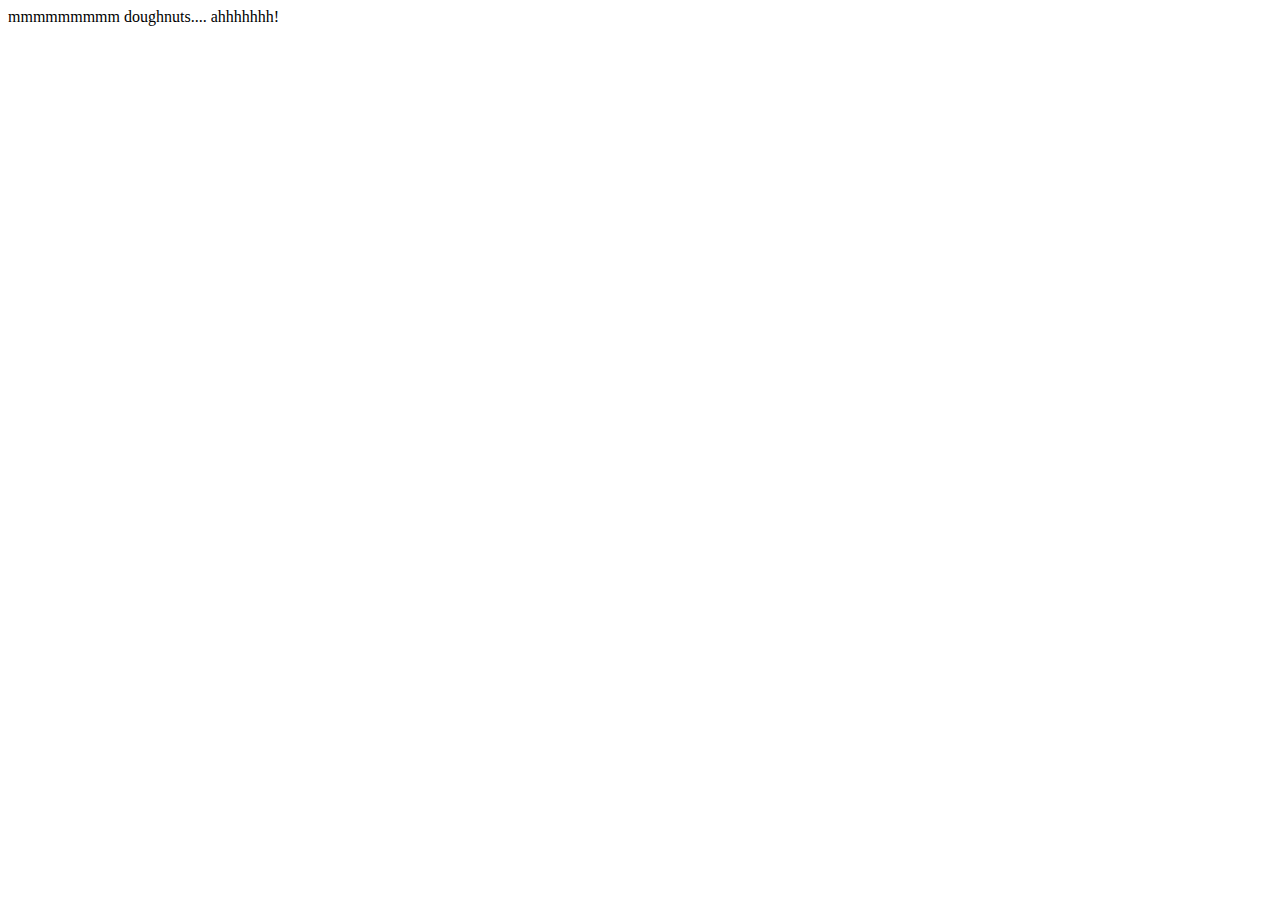
==== index.html @ 2fda692a "Initial commit" ====
<!DOCTYPE html>
<html lang="en">
  <head>
    <meta charset="UTF-8" />
    <meta http-equiv="X-UA-Compatible" content="IE=edge" />
    <meta name="viewport" content="width=device-width, initial-scale=1.0" />
    <title>Donut Clicker</title>
  </head>
  <body>
    <div class="container"></div>
    <script src="./index.js"></script>
  </body>
</html>
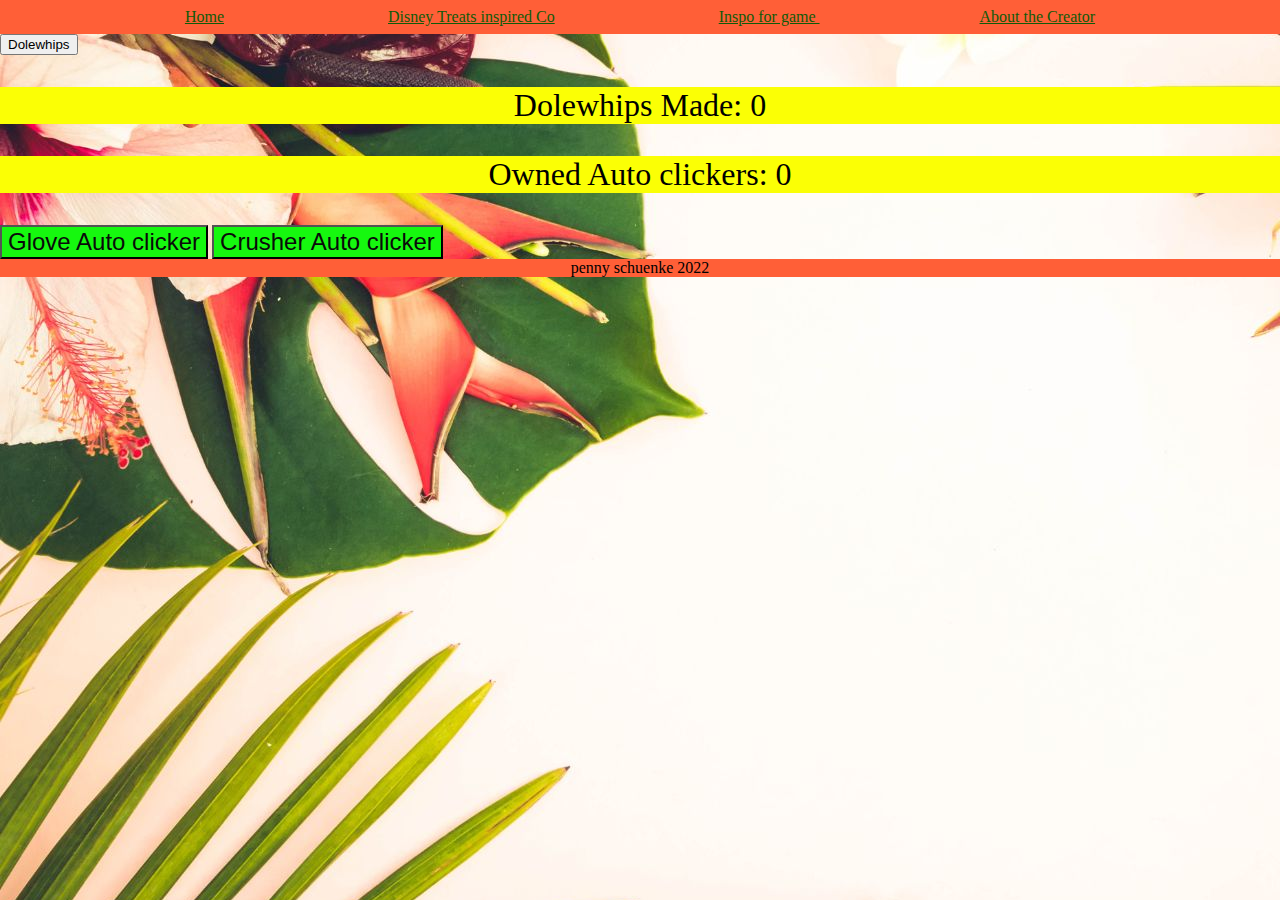
==== commit 88eec2d5: "test" ====
--- a/index.html
+++ b/index.html
@@ -1,13 +1,45 @@
 <!DOCTYPE html>
 <html lang="en">
-  <head>
-    <meta charset="UTF-8" />
-    <meta http-equiv="X-UA-Compatible" content="IE=edge" />
-    <meta name="viewport" content="width=device-width, initial-scale=1.0" />
-    <title>Donut Clicker</title>
-  </head>
-  <body>
-    <div class="container"></div>
-    <script src="./index.js"></script>
-  </body>
-</html>
+
+<head>
+  <meta charset="UTF-8" />
+  <meta http-equiv="X-UA-Compatible" content="IE=edge" />
+  <meta name="viewport" content="width=device-width, initial-scale=1.0" />
+  <link rel="stylesheet" href="style.css">
+  <title>DoleWhip Clicker</title>
+</head>
+
+<body>
+  <nav id="navBar">
+    <a href="#top">Home</a>
+    <a href="#Dolewhip">Disney Treats inspired Co</a>
+    <a href="#Inspo">Inspo for game </a>
+    <a href="#AboutMe">About the Creator</a>
+
+  </nav>
+  <main>
+
+    <div class="make">
+      <button type="button" name="button" id="whips">Dolewhips </button>
+     
+      
+      
+      <p> Dolewhips Made: <span id="points">0</span></p>
+
+    </div>
+
+    <script id=AutoC></script>
+    <div class="shop">
+      <p>Owned Auto clickers: <span>0</span></p>
+      <button type="button" name="button" id="Glove">Glove Auto clicker </button>
+      <button type="button" name="button" id="Crush">Crusher Auto clicker</button>
+
+    </div>
+
+  </main>
+  <div class="container"></div>
+  <script src="./index.js"></script>
+</body>
+<footer>penny schuenke 2022</footer>
+
+</html>--- a/style.css
+++ b/style.css
@@ -0,0 +1,57 @@
+body {
+    padding: 0;
+    background-image: url(images/bkgr.jpg);
+    margin: 0;
+}
+
+nav {
+    background-color: rgb(255, 95, 55);
+    margin: 0;
+    padding: .5em 2em;
+    border: 1px;
+    text-align: center;
+
+}
+
+nav a {
+    padding: .5em 5em;
+    color: rgb(15, 90, 8);
+
+}
+
+
+
+div.make img {
+    padding: 1em;
+    border-radius: 50%;
+    width: 700px;
+}
+
+div.make p {
+    background-origin: padding-box;
+    background-color: rgb(251, 255, 5);
+    text-align: center;
+    font-size: xx-large;
+}
+
+div.shop p {
+    background-origin: padding-box;
+    background-color: rgb(251, 255, 5);
+    text-align: center;
+    font-size: xx-large;
+
+}
+
+div.shop button {
+    box-sizing: border-box;
+    background-color: rgb(22, 248, 15);
+    color: rgb(10, 10, 10);
+    font-size: x-large;
+
+
+}
+
+footer {
+    background-color: rgb(255, 95, 55);
+    text-align: center;
+}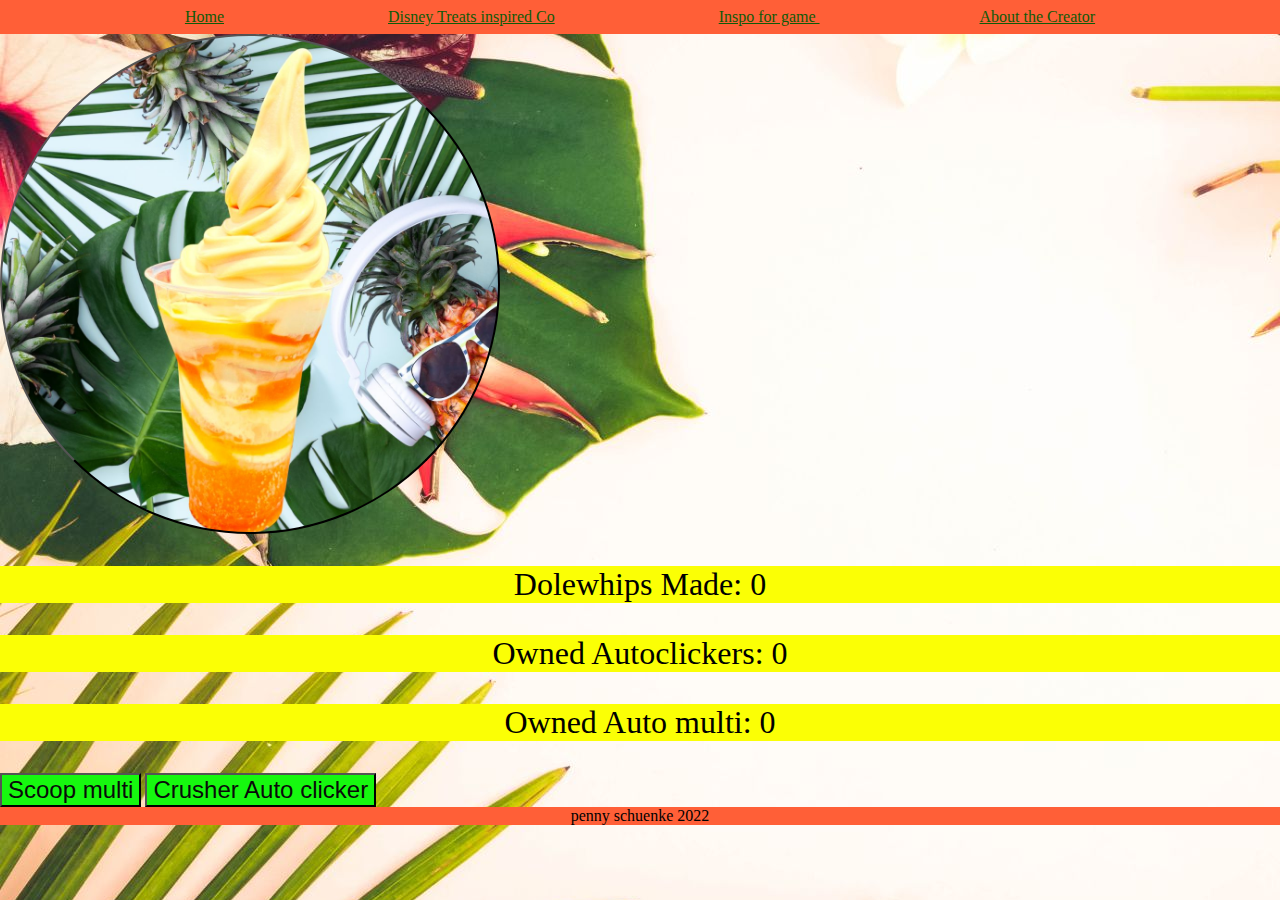
==== commit d8cfe094: "almostdone" ====
--- a/index.html
+++ b/index.html
@@ -20,25 +20,23 @@
   <main>
 
     <div class="make">
-      <button type="button" name="button" id="whips">Dolewhips </button>
-     
-      
-      
+      <button type="button" name="button" id="whips" ></button>
       <p> Dolewhips Made: <span id="points">0</span></p>
 
     </div>
 
-    <script id=AutoC></script>
+    <!-- <script id=AutoC></script> -->
     <div class="shop">
-      <p>Owned Auto clickers: <span>0</span></p>
-      <button type="button" name="button" id="Glove">Glove Auto clicker </button>
+      <p>Owned Autoclickers: <span id="ac">0</span></p>
+      <p>Owned Auto multi: <span id="ac1">0</span></p>
+      <button type="button" name="button" id="Glove">Scoop multi </button>
       <button type="button" name="button" id="Crush">Crusher Auto clicker</button>
-
     </div>
 
   </main>
   <div class="container"></div>
-  <script src="./index.js"></script>
+  <script src="./app.js"></script>
+  <script src="./DonutMaker.js"></script>
 </body>
 <footer>penny schuenke 2022</footer>
 
--- a/style.css
+++ b/style.css
@@ -21,10 +21,13 @@
 
 
 
-div.make img {
+div.make button {
+    background-image: url(images/dolewhip.jpg);
     padding: 1em;
+    background-size: 500px;
     border-radius: 50%;
-    width: 700px;
+    height: 500px;
+    width: 500px;
 }
 
 div.make p {
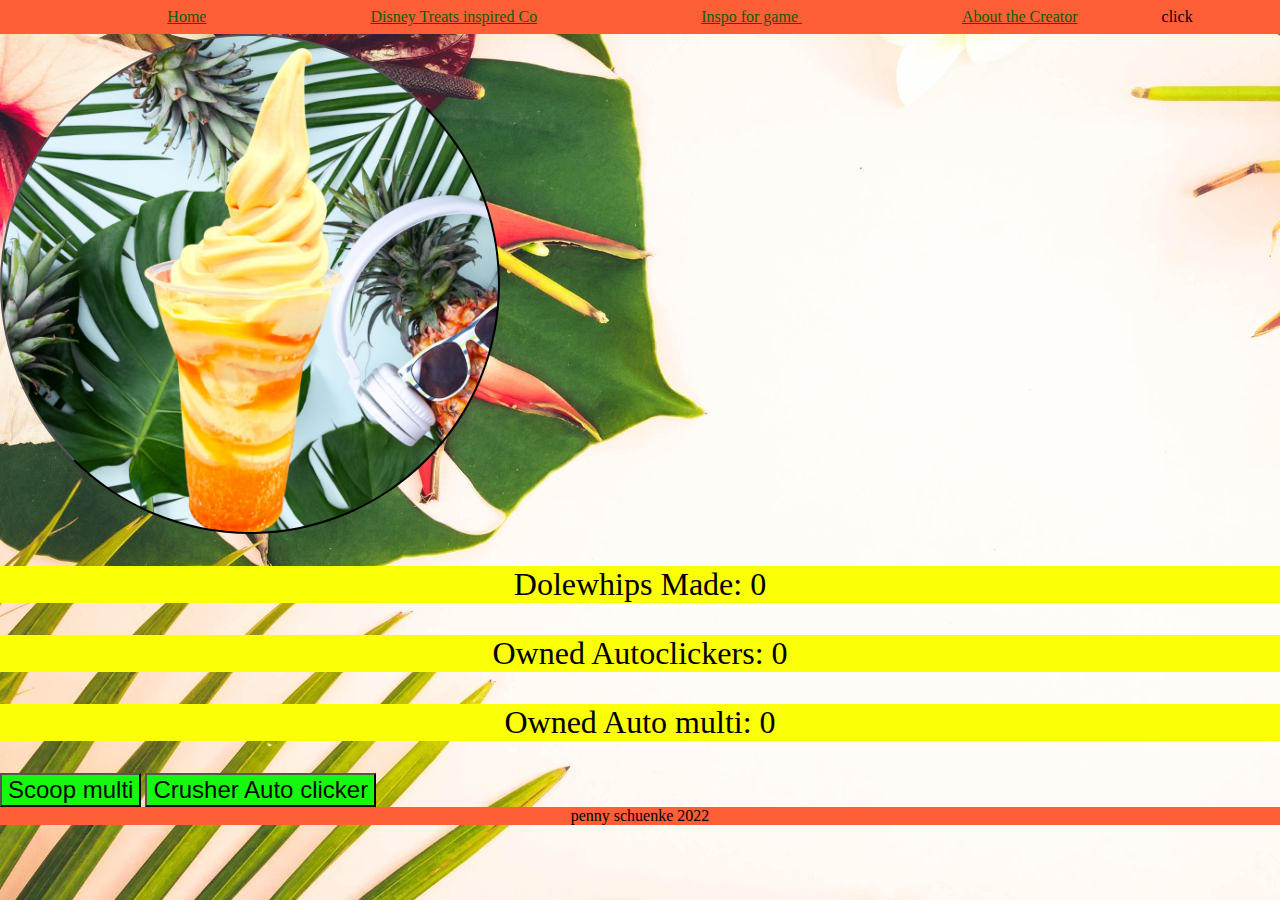
==== commit 5ae780ec: "praying for forgivness" ====
--- a/index.html
+++ b/index.html
@@ -15,6 +15,17 @@
     <a href="#Dolewhip">Disney Treats inspired Co</a>
     <a href="#Inspo">Inspo for game </a>
     <a href="#AboutMe">About the Creator</a>
+    <div class="dropdown">
+      <span>click</span>
+      <div class="dropdown-content">
+      <ul>
+        <li> <a href="#Dolewhip">Disney Treats inspired Co</a></li>
+        <li><a href="#Inspo">Inspo for game </a></li>
+        <li> <a href="#AboutMe">About the Creator</a></li>
+      </ul>
+    
+   </div>
+  </div>
 
   </nav>
   <main>
@@ -31,8 +42,9 @@
       <p>Owned Auto multi: <span id="ac1">0</span></p>
       <button type="button" name="button" id="Glove">Scoop multi </button>
       <button type="button" name="button" id="Crush">Crusher Auto clicker</button>
+     
     </div>
-
+        
   </main>
   <div class="container"></div>
   <script src="./app.js"></script>
--- a/style.css
+++ b/style.css
@@ -18,7 +18,26 @@
     color: rgb(15, 90, 8);
 
 }
+.dropdown {
+    position: relative;
+    display: inline-block;
+  }
+  .dropdown-content {
+    display: none;
+    position: absolute;
+    background-color:rgb(255, 95, 55);;
 
+    min-width: 160px;
+    box-shadow: 0px 8px 16px 0px rgba(0,0,0,0.2);
+    padding: 12px 16px;
+    z-index: 1;
+  }.dropdown:hover .dropdown-content {
+    display: block;
+  }
+  .dropdown-content ul li{
+    text-justify: distribute;
+    text-align: justify;
+  }
 
 
 div.make button {
@@ -28,6 +47,7 @@
     border-radius: 50%;
     height: 500px;
     width: 500px;
+    
 }
 
 div.make p {
